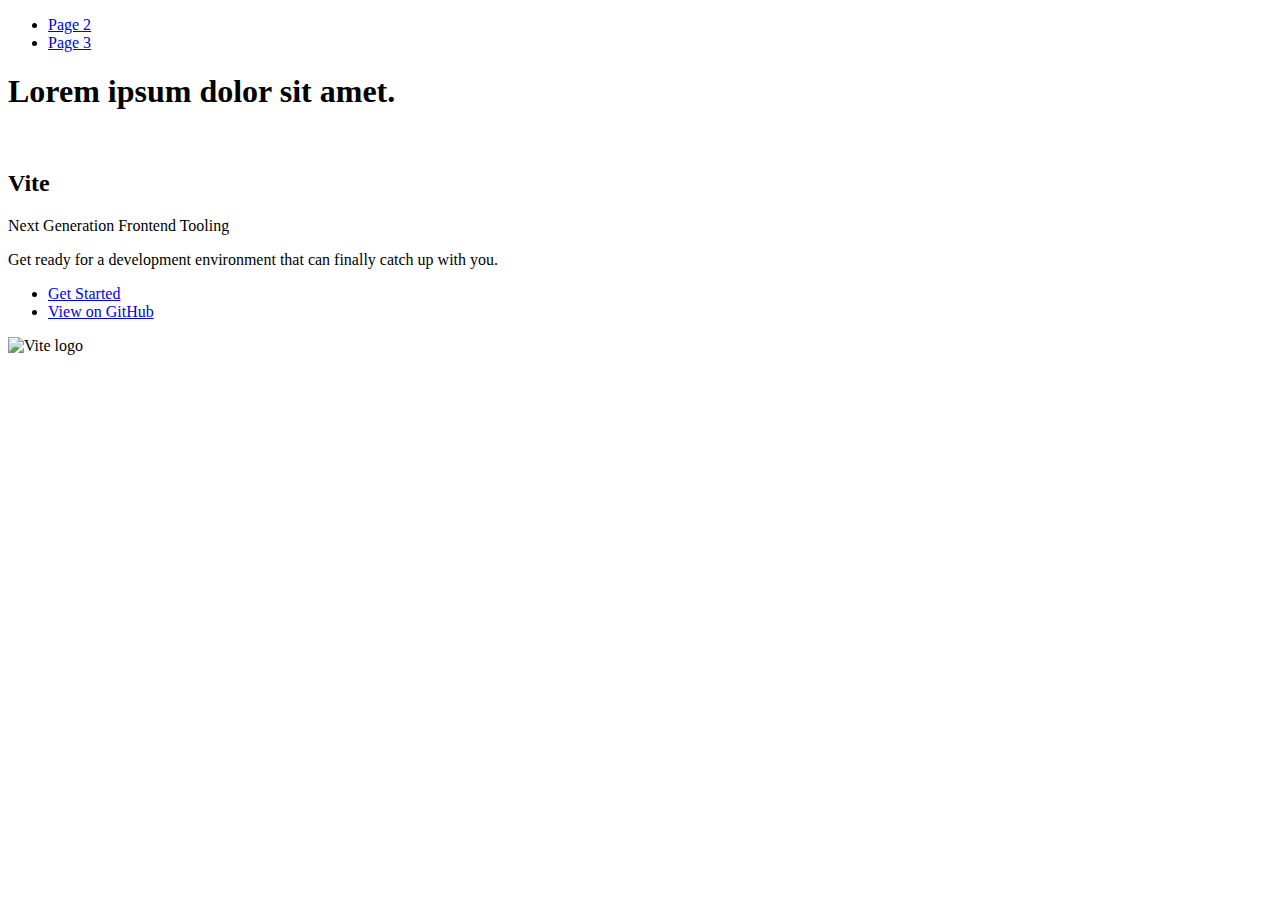
==== index.html @ ad92f026 "Initialize gh-pages" ====
<!DOCTYPE html>
<html lang="en">
  <head>
    <meta charset="UTF-8" />
    <link rel="icon" type="image/svg+xml" href="/vanilla-app-template/favicon.svg" />
    <meta name="viewport" content="width=device-width, initial-scale=1.0" />
    <title>Vanilla App Template</title>
    
    <script type="module" crossorigin src="/vanilla-app-template/commonHelpers.js"></script>
    <link rel="stylesheet" href="/vanilla-app-template/assets/index-10c40100.css">
  </head>
  <body>
    <header class="header">
  <nav class="nav">
    <ul class="nav-list">
      <li class="nav-item">
        <a href="./page-2.html" class="nav-link">Page 2</a>
      </li>

      <li class="nav-item">
        <a href="./page-3.html" class="nav-link">Page 3</a>
      </li>
    </ul>
  </nav>
</header>


    <section>
      <h1>Lorem ipsum dolor sit amet.</h1>
      <!-- Path to images as from index.html file -->
      <img src="/vanilla-app-template/assets/javascript-8dac5379.svg" alt="" />
    </section>

    <!-- Loads the specified .html file -->
    <section class="vite-promo">
  <div class="container">
    <div class="wrapper">
      <h2 class="title">
        <span class="gradient">Vite</span>
      </h2>
      <p class="text">Next Generation Frontend Tooling</p>
      <p class="tagline">
        Get ready for a development environment that can finally catch up with
        you.
      </p>

      <ul class="actions">
        <li class="action">
          <a
            class="link"
            href="https://vitejs.dev/guide/"
            target="_blank"
            rel="noopener noreferrer"
            >Get Started</a
          >
        </li>
        <li class="action">
          <a
            class="link"
            href="https://github.com/vitejs/vite"
            target="_blank"
            rel="noopener noreferrer"
            >View on GitHub</a
          >
        </li>
      </ul>
    </div>

    <div class="thumb">
      <!-- Path to images as from index.html file -->
      <img
        class="pic"
        src="/vanilla-app-template/assets/vite-logo-51249ca9.png"
        alt="Vite logo"
        width="640"
        height="640"
      />
    </div>
  </div>
</section>


    
  </body>
</html>
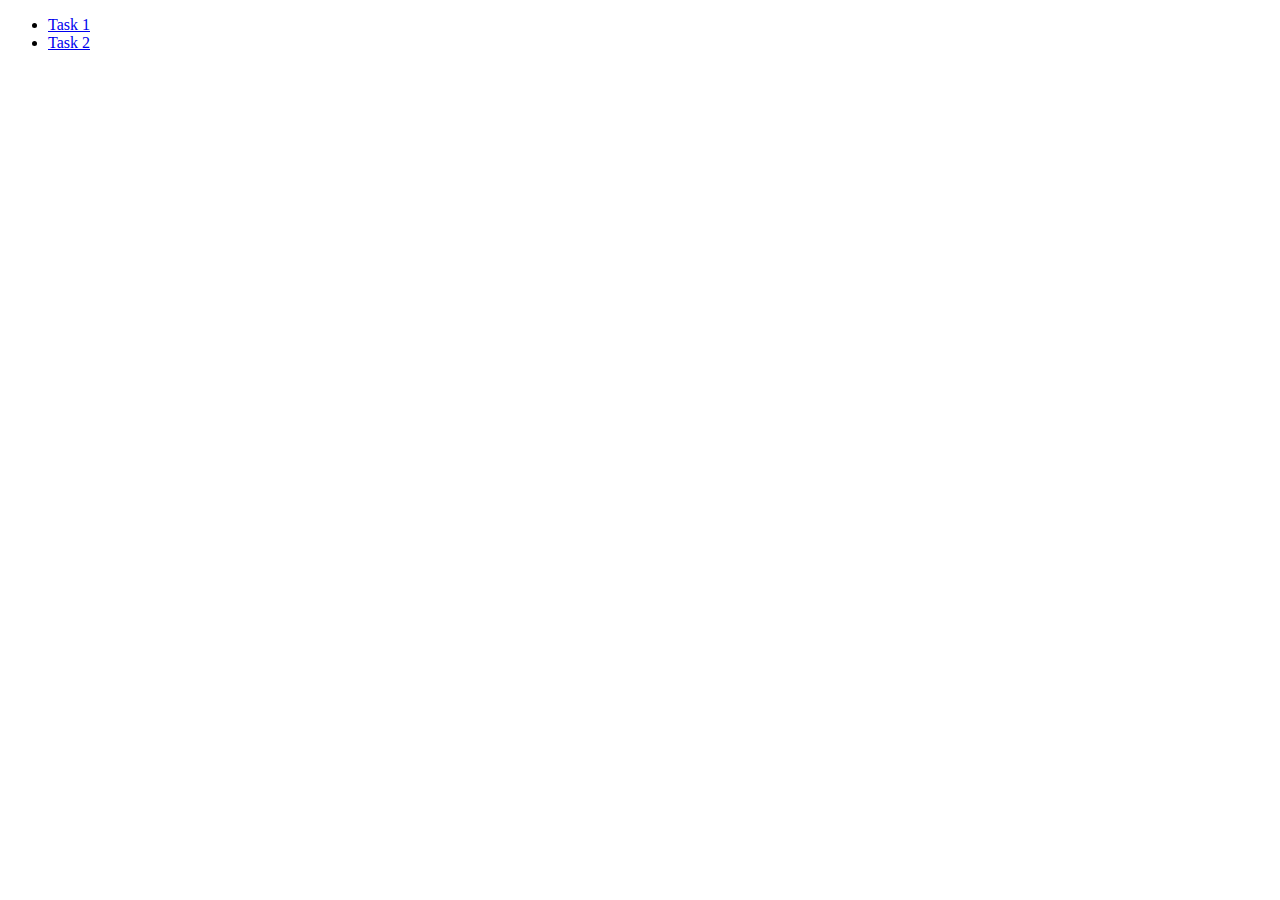
==== commit 1ccf9323: "Deploying to gh-pages from @ Anna23071986/goit-js-hw-10@8f837c1d9feae51afd7146437926439cd6a86682 🚀" ====
--- a/index.html
+++ b/index.html
@@ -2,84 +2,16 @@
 <html lang="en">
   <head>
     <meta charset="UTF-8" />
-    <link rel="icon" type="image/svg+xml" href="/vanilla-app-template/favicon.svg" />
+    <link rel="icon" type="image/svg+xml" href="/goit-js-hw-10/favicon.svg" />
     <meta name="viewport" content="width=device-width, initial-scale=1.0" />
-    <title>Vanilla App Template</title>
+    <title>Homework 10</title>
     
-    <script type="module" crossorigin src="/vanilla-app-template/commonHelpers.js"></script>
-    <link rel="stylesheet" href="/vanilla-app-template/assets/index-10c40100.css">
+    <link rel="stylesheet" href="/goit-js-hw-10/assets/index-67edd262.css">
   </head>
   <body>
-    <header class="header">
-  <nav class="nav">
-    <ul class="nav-list">
-      <li class="nav-item">
-        <a href="./page-2.html" class="nav-link">Page 2</a>
-      </li>
-
-      <li class="nav-item">
-        <a href="./page-3.html" class="nav-link">Page 3</a>
-      </li>
+    <ul>
+      <li><a href="1-timer.html">Task 1</a></li>
+      <li><a href="2-snackbar.html">Task 2</a></li>
     </ul>
-  </nav>
-</header>
-
-
-    <section>
-      <h1>Lorem ipsum dolor sit amet.</h1>
-      <!-- Path to images as from index.html file -->
-      <img src="/vanilla-app-template/assets/javascript-8dac5379.svg" alt="" />
-    </section>
-
-    <!-- Loads the specified .html file -->
-    <section class="vite-promo">
-  <div class="container">
-    <div class="wrapper">
-      <h2 class="title">
-        <span class="gradient">Vite</span>
-      </h2>
-      <p class="text">Next Generation Frontend Tooling</p>
-      <p class="tagline">
-        Get ready for a development environment that can finally catch up with
-        you.
-      </p>
-
-      <ul class="actions">
-        <li class="action">
-          <a
-            class="link"
-            href="https://vitejs.dev/guide/"
-            target="_blank"
-            rel="noopener noreferrer"
-            >Get Started</a
-          >
-        </li>
-        <li class="action">
-          <a
-            class="link"
-            href="https://github.com/vitejs/vite"
-            target="_blank"
-            rel="noopener noreferrer"
-            >View on GitHub</a
-          >
-        </li>
-      </ul>
-    </div>
-
-    <div class="thumb">
-      <!-- Path to images as from index.html file -->
-      <img
-        class="pic"
-        src="/vanilla-app-template/assets/vite-logo-51249ca9.png"
-        alt="Vite logo"
-        width="640"
-        height="640"
-      />
-    </div>
-  </div>
-</section>
-
-
-    
   </body>
 </html>
